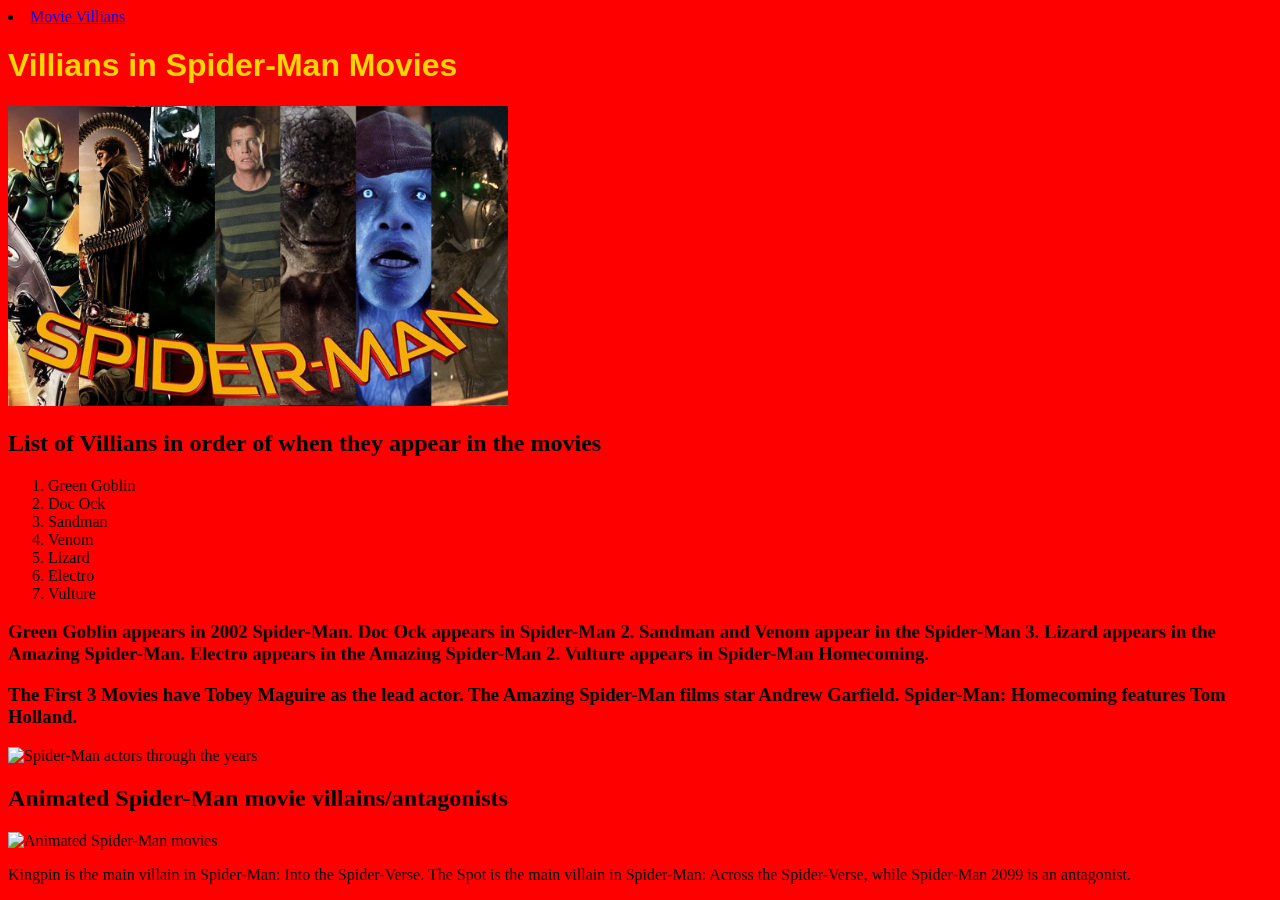
==== in class.html @ 9b829b1d "I connected all my files with git." ====
<!DOCTYPE html> 
<html>
<header> 
    <link rel="stylesheet" href="styles.css">
    <title>Spider-Man Villians</title>
</header>
<body>  
    <li><a href="Movie villians.html">Movie Villians</a></li>
    <h1>Villians in Spider-Man Movies</h1> 
    <img src="images/maxresdefault.jpg" alt="Spider-Man Villians in the movies" width="500" height="300">
    <h2>List of Villians in order of when they appear in the movies</h2>
    <ol>
        <li>Green Goblin</li>
        <li>Doc Ock</li> 
        <li>Sandman</li> 
        <li> Venom</li> 
        <li>Lizard</li>
        <li>Electro</li>
        <li>Vulture</li> 
    </ol>  
    <h3> Green Goblin appears in 2002 Spider-Man. Doc Ock appears in Spider-Man 2. Sandman and Venom appear in the Spider-Man 3. Lizard appears in the Amazing Spider-Man. Electro appears in the Amazing Spider-Man 2. Vulture appears in Spider-Man Homecoming.</h3>
    <h3> The First 3 Movies have Tobey Maguire as the lead actor. The Amazing Spider-Man films star Andrew Garfield. Spider-Man: Homecoming features Tom Holland.</h3> 
    <img src="https://hollywoodlife.com/wp-content/uploads/2021/12/Spider-Man-Stars-Through-The-Years-37.jpg?w=680" alt="Spider-Man actors through the years" width="500" height="300">
    <h2> Animated Spider-Man movie villains/antagonists </h2> 
    <img src=https://preview.redd.it/whos-your-favourite-main-villain-in-the-spider-verse-movies-v0-5vhsrzsvxw7c1.jpeg?width=1080&crop=smart&auto=webp&s=ba3c447b8717014336a9e6f027edd80ab868e05f alt="Animated Spider-Man movies" width="500" height="300">
    <p> Kingpin is the main villain in Spider-Man: Into the Spider-Verse. The Spot is the main villain in Spider-Man: Across the Spider-Verse, while Spider-Man 2099 is an antagonist.</p>
</body>
</html>
---- styles.css ----
body{ 
    background-color: red;
}
h1{
    color: gold;
    font-family: Arial, Helvetica, sans-serif;
} 
p{
    font-size: 16px;
}
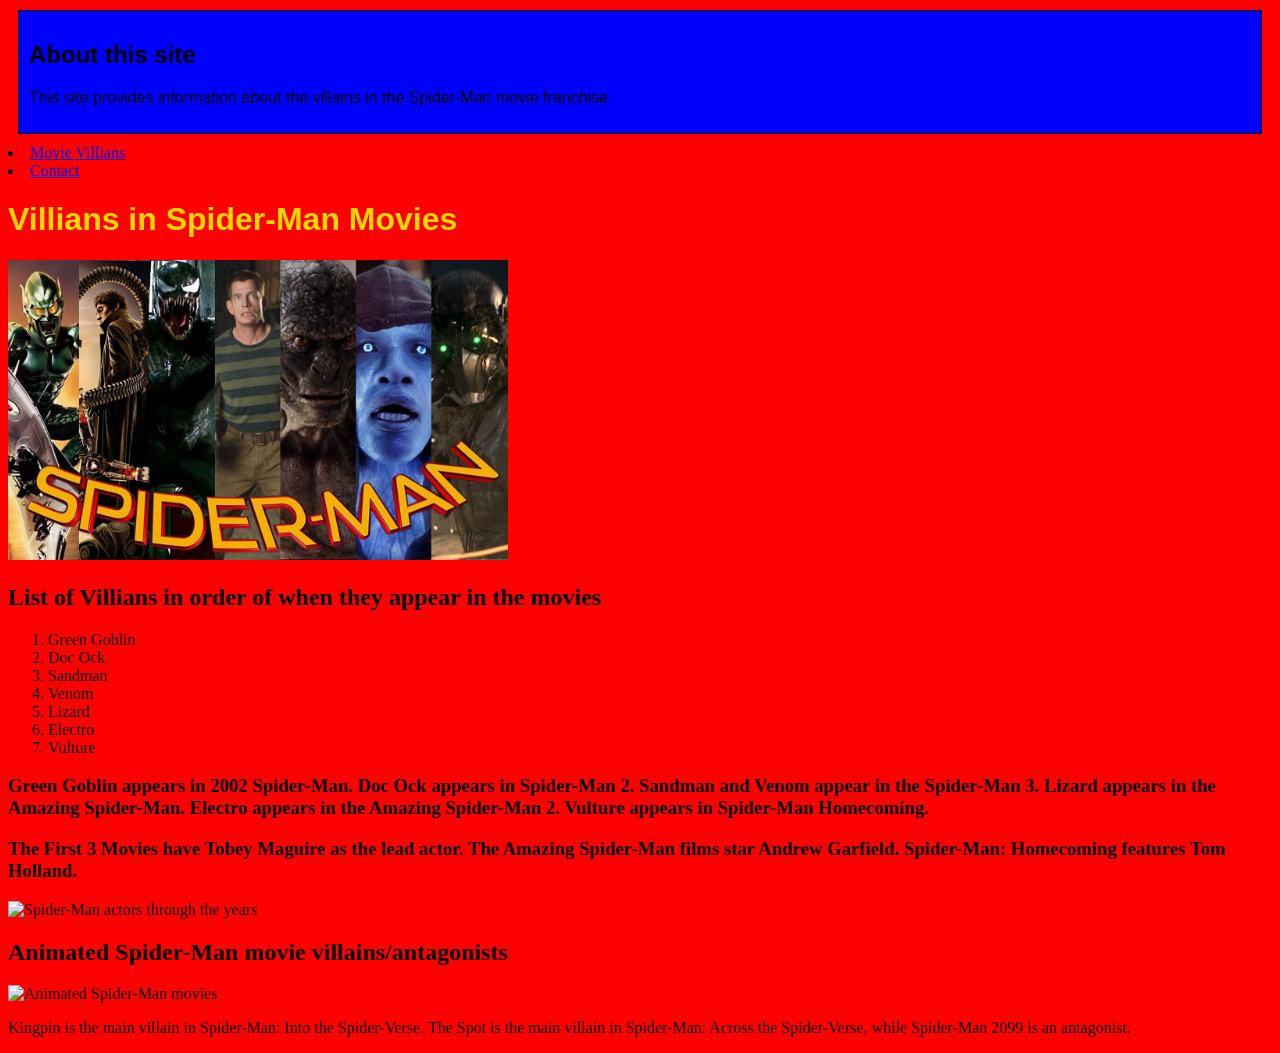
==== commit 9c06bf64: "I added 3 classes" ====
--- a/in class.html
+++ b/in class.html
@@ -5,7 +5,12 @@
     <title>Spider-Man Villians</title>
 </header>
 <body>  
+    <section class="card"> 
+    <h2>About this site</h2>
+    <p>This site provides information about the villains in the Spider-Man movie franchise.</p>
+</section>
     <li><a href="Movie villians.html">Movie Villians</a></li>
+    <li><a href="Contact.html">Contact</a></li>
     <h1>Villians in Spider-Man Movies</h1> 
     <img src="images/maxresdefault.jpg" alt="Spider-Man Villians in the movies" width="500" height="300">
     <h2>List of Villians in order of when they appear in the movies</h2>
@@ -25,4 +30,5 @@
     <img src=https://preview.redd.it/whos-your-favourite-main-villain-in-the-spider-verse-movies-v0-5vhsrzsvxw7c1.jpeg?width=1080&crop=smart&auto=webp&s=ba3c447b8717014336a9e6f027edd80ab868e05f alt="Animated Spider-Man movies" width="500" height="300">
     <p> Kingpin is the main villain in Spider-Man: Into the Spider-Verse. The Spot is the main villain in Spider-Man: Across the Spider-Verse, while Spider-Man 2099 is an antagonist.</p>
 </body>
+</div>
 </html> 
--- a/styles.css
+++ b/styles.css
@@ -8,3 +8,15 @@
 p{
     font-size: 16px;
 }
+.highlight{
+    background-color: yellow;
+} 
+.card{
+    background-color: blue;
+    border: 1px solid black;
+    padding: 10px;
+    margin: 10px;
+    radius: 5px;
+    overflow: hidden;
+    font-family: Arial;
+}
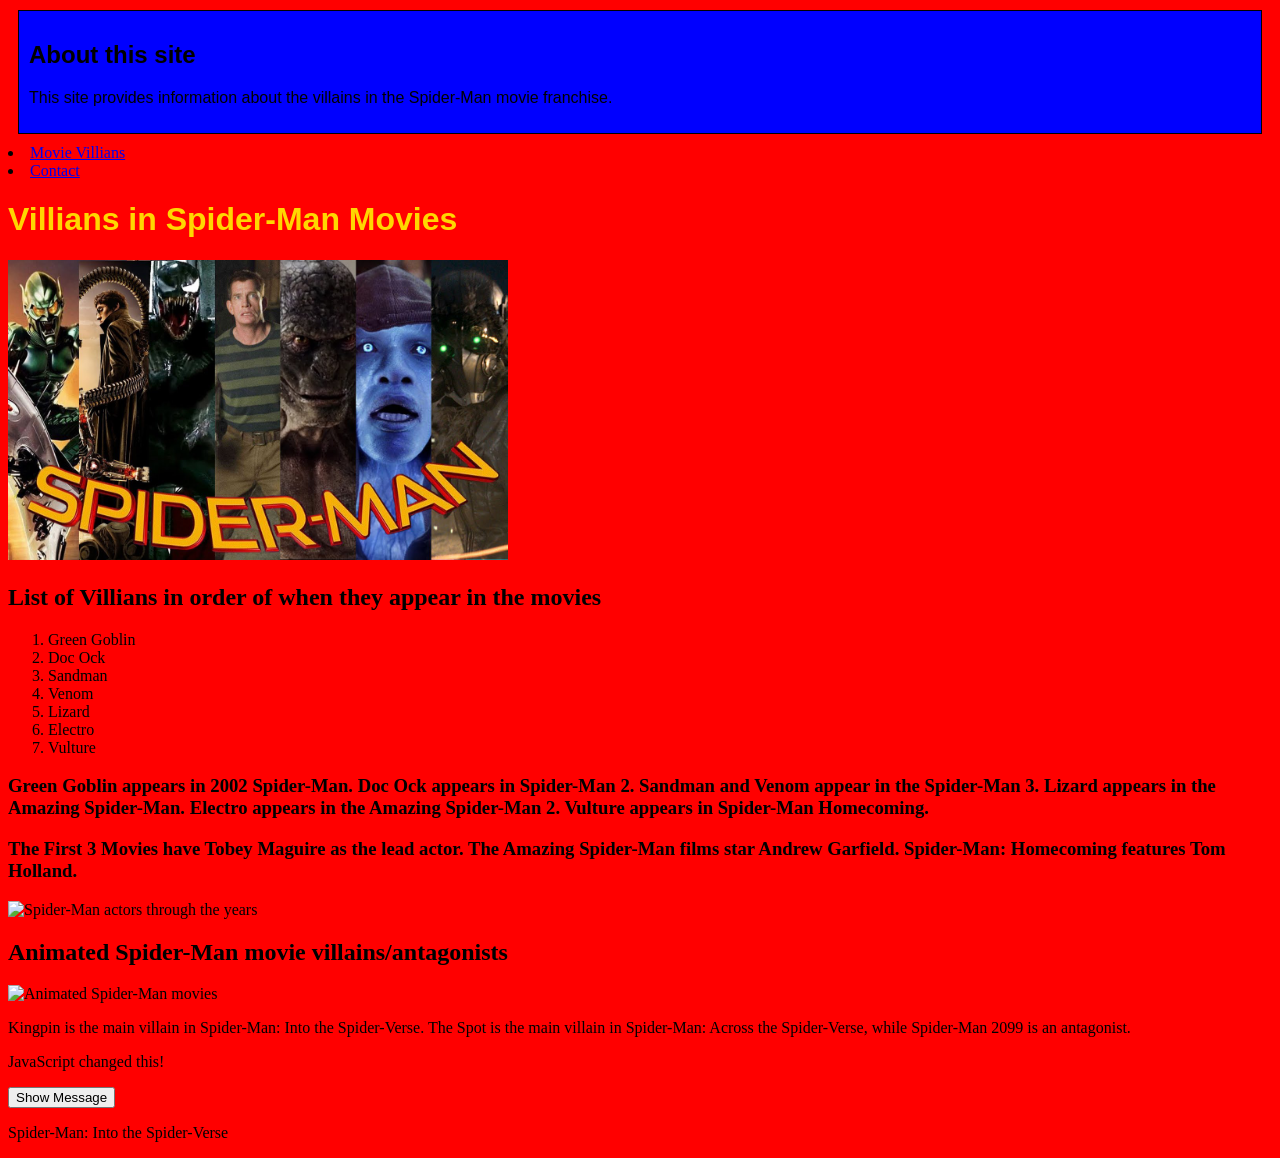
==== commit 9792f4dd: "Started using Java script" ====
--- a/in class.html
+++ b/in class.html
@@ -29,6 +29,16 @@
     <h2> Animated Spider-Man movie villains/antagonists </h2> 
     <img src=https://preview.redd.it/whos-your-favourite-main-villain-in-the-spider-verse-movies-v0-5vhsrzsvxw7c1.jpeg?width=1080&crop=smart&auto=webp&s=ba3c447b8717014336a9e6f027edd80ab868e05f alt="Animated Spider-Man movies" width="500" height="300">
     <p> Kingpin is the main villain in Spider-Man: Into the Spider-Verse. The Spot is the main villain in Spider-Man: Across the Spider-Verse, while Spider-Man 2099 is an antagonist.</p>
+    
+    <p id="message">
+        Click the button to reveal a message.
+    </p>
+    <button id="messageButton">
+        Show Message
+    </button>
+    <p id="SpiderVerse">
+    The Spider-Verse is a multiverse
+    <script src="script.js"></script>
 </body>
 </div>
 </html> 
--- a/styles.css
+++ b/styles.css
@@ -20,3 +20,9 @@
     overflow: hidden;
     font-family: Arial;
 }
+.card-container{
+    display: flex;
+    flex-wrap: wrap;
+    justify-content: space-between; 
+    gap: 10px;
+}
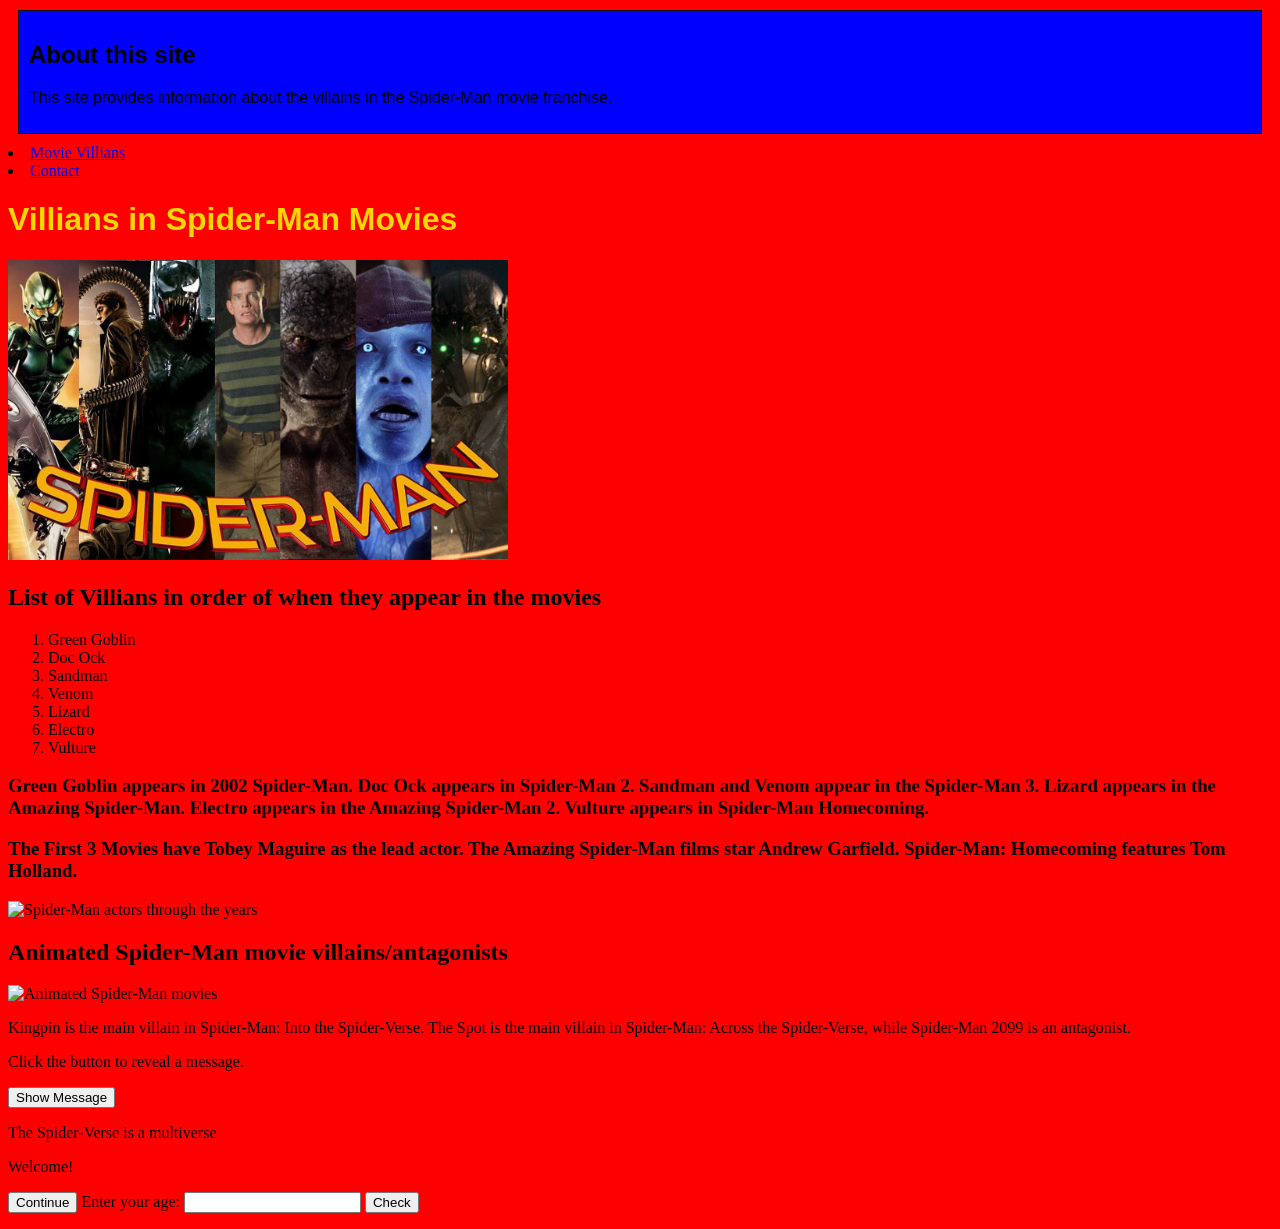
==== commit f7a08919: "Added a new js" ====
--- a/in class.html
+++ b/in class.html
@@ -38,6 +38,13 @@
     </button>
     <p id="SpiderVerse">
     The Spider-Verse is a multiverse
+    </p>
+    <p id="welcome">Welcome!</p>
+    <button class="action">Continue</button>
+    <label for="age">Enter your age:</label>
+    <input type="number" id="age">
+    <button id="checkButton">Check</button>
+    <p id="result"></p>
     <script src="script.js"></script>
 </body>
 </div>
--- a/styles.css
+++ b/styles.css
@@ -26,3 +26,4 @@
     justify-content: space-between; 
     gap: 10px;
 }
+
